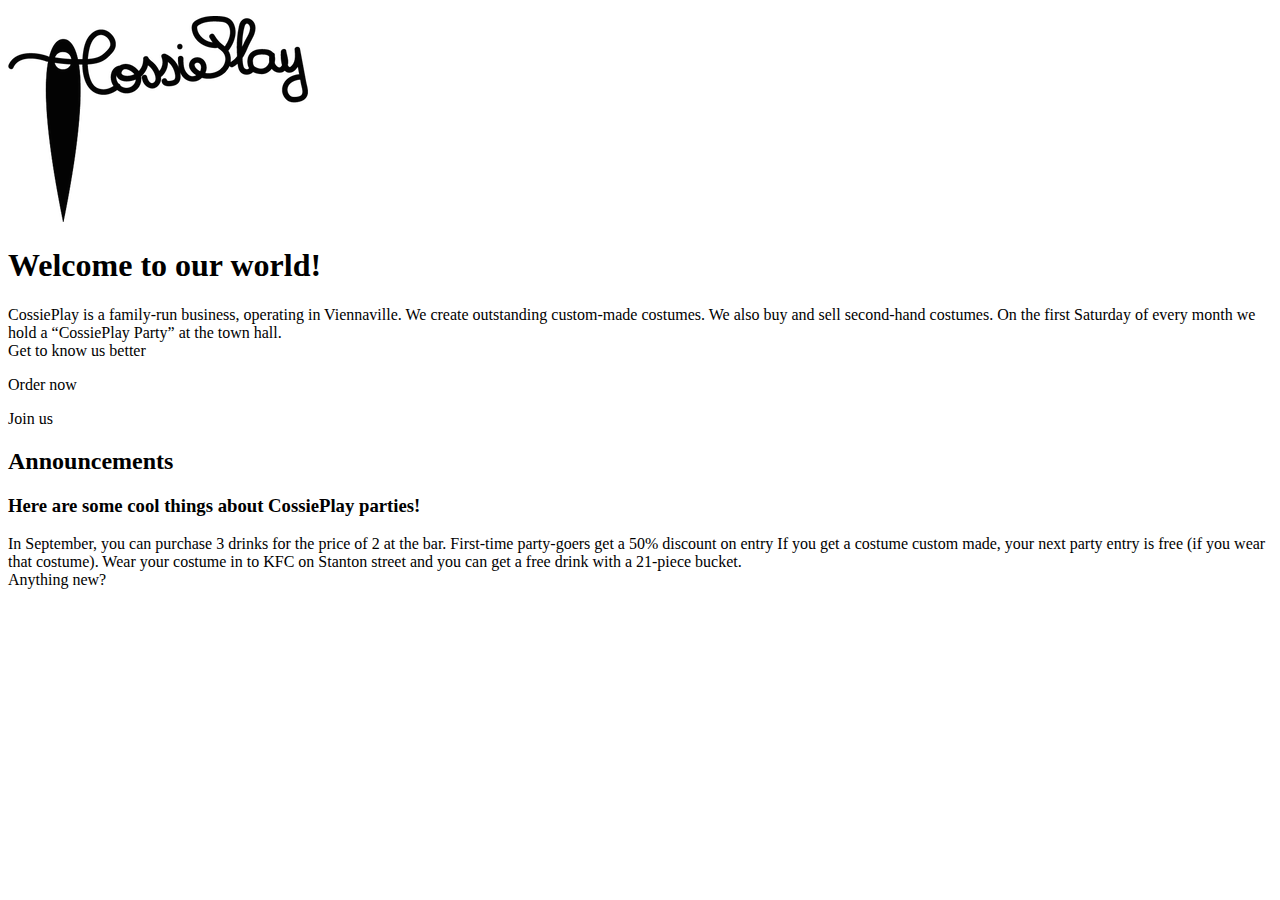
==== index.html @ 94fc269d "Draft main pages" ====
<!DOCTYPE html>
<html lang="en">
<head>
    <meta charset="UTF-8">
    <title>Home - CossiePlay</title>
</head>

<body>

<header>
<p><img src="Logo%20CossiePlay.png"width="300"height="206"
    alt="CossiePlay"/p>
</header>

<div>
    <h1>Welcome to our world!</h1>
    <p>CossiePlay is a family-run business, operating in Viennaville. We create outstanding custom-made costumes.
        We also buy and sell second-hand costumes.
        On the first Saturday of every month we hold a “CossiePlay Party” at the town hall.
        <br>Get to know us better
    </p>
</div>
<div>
    <p>Order now</p>
</div>
<div>
    <p>Join us</p>
</div>
<div>
    <h2>Announcements</h2>
<h3>Here are some cool things about CossiePlay parties!</h3>
<p>In September, you can purchase 3 drinks for the price of 2 at the bar.
    First-time party-goers get a 50% discount on entry
    If you get a costume custom made, your next party entry is free (if you wear that costume).
    Wear your costume in to KFC on Stanton street and you can get a free drink with a 21-piece bucket.
<br>Anything new?</p>
</div>

<footer>

</footer>
</body>
</html>
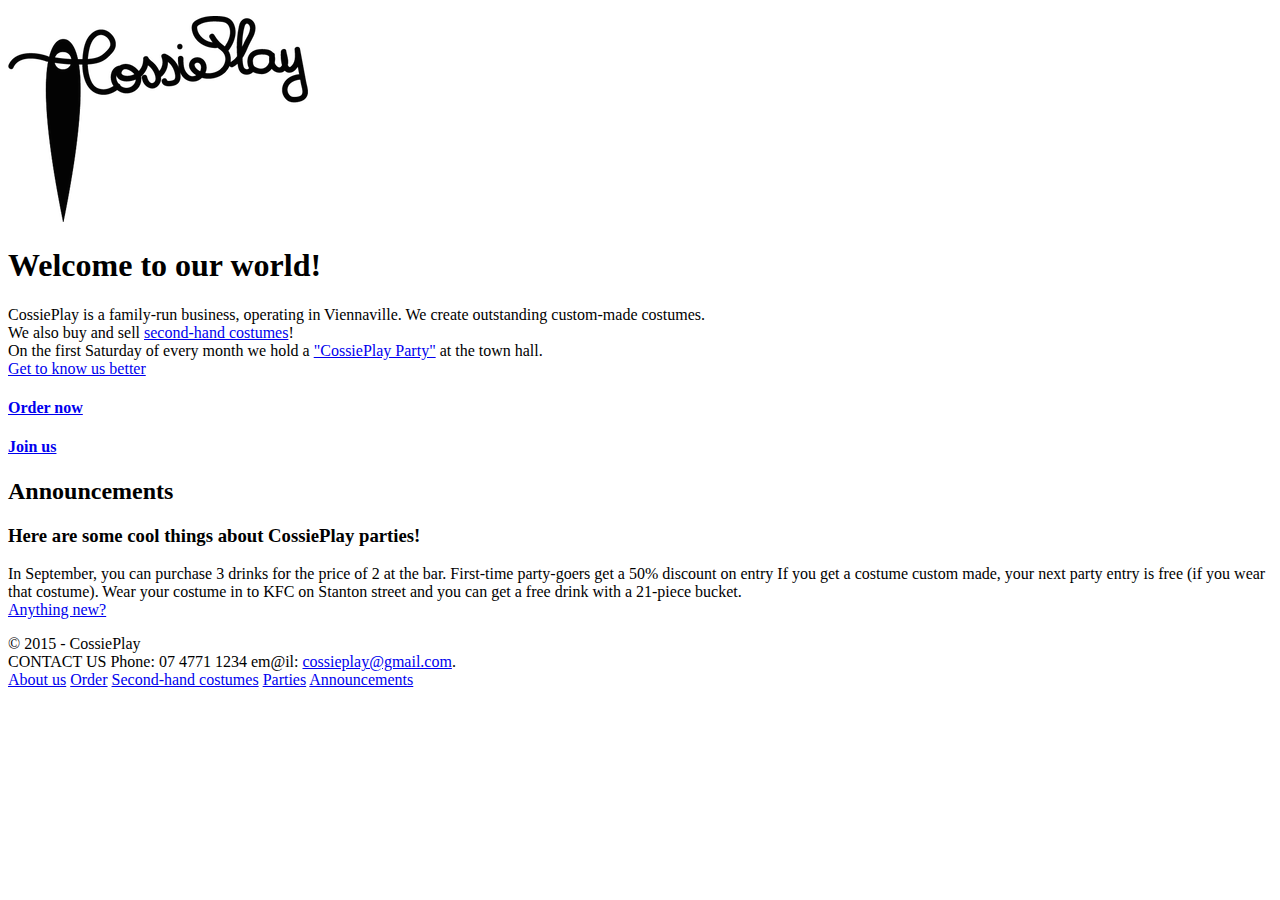
==== commit e07235f2: "Second update" ====
--- a/index.html
+++ b/index.html
@@ -9,22 +9,22 @@
 
 <header>
 <p><img src="Logo%20CossiePlay.png"width="300"height="206"
-    alt="CossiePlay"/p>
+    alt="CossiePlay"/></p>
 </header>
 
 <div>
     <h1>Welcome to our world!</h1>
-    <p>CossiePlay is a family-run business, operating in Viennaville. We create outstanding custom-made costumes.
-        We also buy and sell second-hand costumes.
-        On the first Saturday of every month we hold a “CossiePlay Party” at the town hall.
-        <br>Get to know us better
+    <p>CossiePlay is a family-run business, operating in Viennaville. We create outstanding <span class="highlight">custom-made costumes</span>.
+        <br> We also buy and sell <a href="secondhand.html">second-hand costumes</a>!
+        <br>On the first Saturday of every month we hold a <a href="parties.html">"CossiePlay Party"</a> at the town hall.
+        <br><a href="aboutus.html">Get to know us better</a>
     </p>
 </div>
 <div>
-    <p>Order now</p>
+    <h4><a href="order.html">Order now</a></h4>
 </div>
 <div>
-    <p>Join us</p>
+    <h4><a href="parties.html">Join us</a></h4>
 </div>
 <div>
     <h2>Announcements</h2>
@@ -33,11 +33,23 @@
     First-time party-goers get a 50% discount on entry
     If you get a costume custom made, your next party entry is free (if you wear that costume).
     Wear your costume in to KFC on Stanton street and you can get a free drink with a 21-piece bucket.
-<br>Anything new?</p>
+<br><a href="announcements.html">Anything new?</a>
+</p>
 </div>
 
 <footer>
-
+    <div>© 2015 - CossiePlay</div>
+    <div>CONTACT US
+    Phone: 07 4771 1234
+    em@il: <a
+        href="mailto:cossieplay@gmail.com">cossieplay@gmail.com</a>.</div>
+    <div>
+        <a href="aboutus.html">About us</a>
+        <a href="order.html">Order</a>
+        <a href="secondhand.html">Second-hand costumes</a>
+        <a href="parties.html">Parties</a>
+        <a href="announcements.html">Announcements</a>
+    </div>
 </footer>
 </body>
 </html>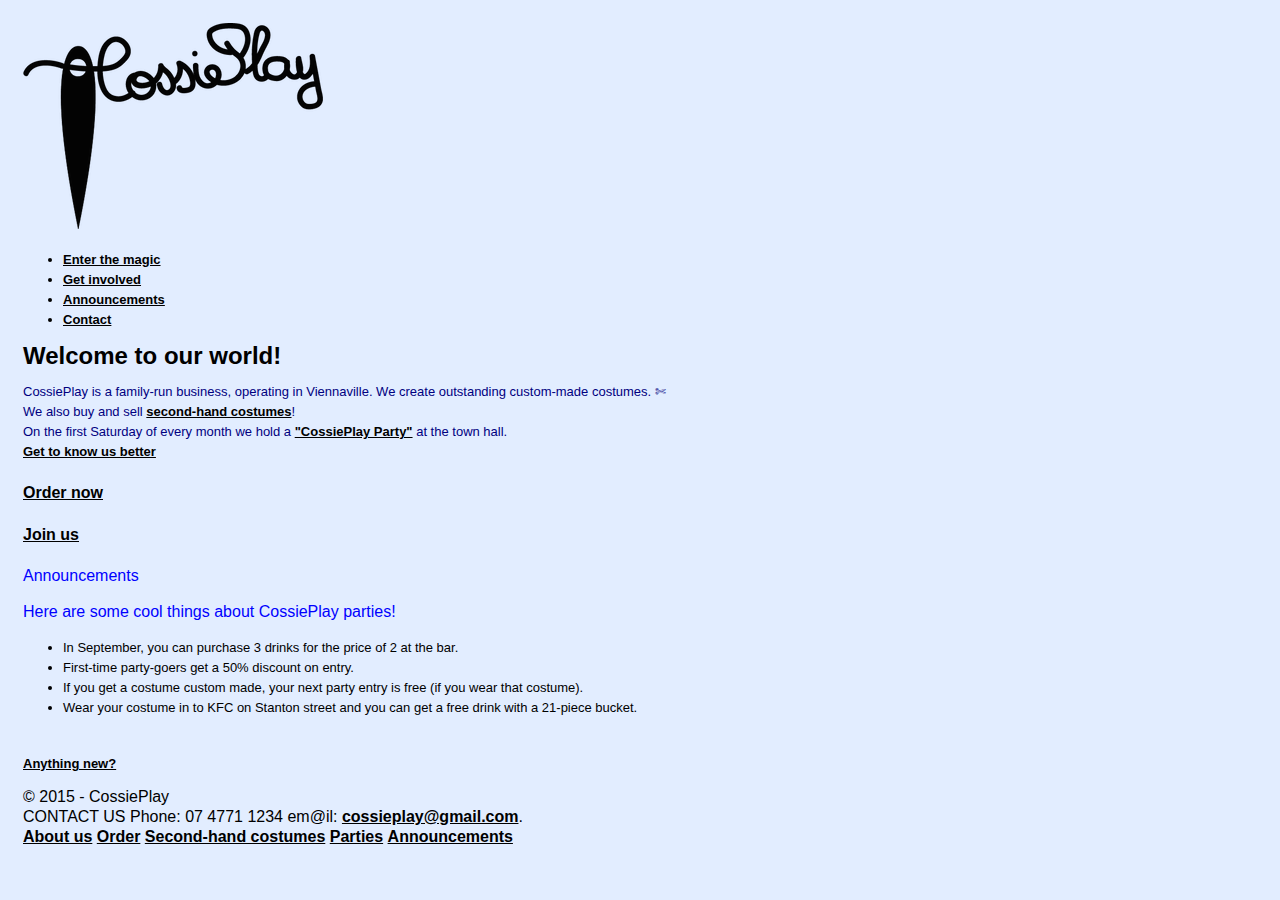
==== commit e4367a27: "Link CSS/HTML" ====
--- a/index.html
+++ b/index.html
@@ -3,18 +3,25 @@
 <head>
     <meta charset="UTF-8">
     <title>Home - CossiePlay</title>
+    <link href="mainstyles.css" rel="stylesheet" type="text/css"/>
 </head>
-
 <body>
-
-<header>
-<p><img src="Logo%20CossiePlay.png"width="300"height="206"
-    alt="CossiePlay"/></p>
-</header>
+<div id="header">
+    <img src="Logo%20CossiePlay.png" width="300"height="206"
+    alt="CossiePlay"/>
+    <div id="nav">
+        <ul>
+            <li><a href="magic.html">Enter the magic</a></li>
+            <li><a href="involved.html">Get involved</a></li>
+            <li><a href="announcements.html">Announcements</a></li>
+            <li><a href="contact.html">Contact</a></li>
+        </ul>
+    </div>
+</div>
 
 <div>
     <h1>Welcome to our world!</h1>
-    <p>CossiePlay is a family-run business, operating in Viennaville. We create outstanding <span class="highlight">custom-made costumes</span>.
+    <p>CossiePlay is a family-run business, operating in Viennaville. We create outstanding <span class="highlight">custom-made costumes</span>. ✄
         <br> We also buy and sell <a href="secondhand.html">second-hand costumes</a>!
         <br>On the first Saturday of every month we hold a <a href="parties.html">"CossiePlay Party"</a> at the town hall.
         <br><a href="aboutus.html">Get to know us better</a>
@@ -29,15 +36,18 @@
 <div>
     <h2>Announcements</h2>
 <h3>Here are some cool things about CossiePlay parties!</h3>
-<p>In September, you can purchase 3 drinks for the price of 2 at the bar.
-    First-time party-goers get a 50% discount on entry
-    If you get a costume custom made, your next party entry is free (if you wear that costume).
-    Wear your costume in to KFC on Stanton street and you can get a free drink with a 21-piece bucket.
-<br><a href="announcements.html">Anything new?</a>
+<ul>
+    <li>In September, you can purchase 3 drinks for the price of 2 at the bar.</li>
+    <li>First-time party-goers get a 50% discount on entry.</li>
+    <li>If you get a costume custom made, your next party entry is free (if you wear that costume).</li>
+    <li>Wear your costume in to KFC on Stanton street and you can get a free drink with a 21-piece bucket.</li>
+</ul>
+    <p>
+    <br><a href="announcements.html">Anything new?</a>
 </p>
 </div>
 
-<footer>
+<div id="footer">
     <div>© 2015 - CossiePlay</div>
     <div>CONTACT US
     Phone: 07 4771 1234
@@ -50,6 +60,6 @@
         <a href="parties.html">Parties</a>
         <a href="announcements.html">Announcements</a>
     </div>
-</footer>
+</div>
 </body>
 </html>--- a/mainstyles.css
+++ b/mainstyles.css
@@ -0,0 +1,109 @@
+body {
+    font-family: Helvetica, Verdana, Arial, sans-serif;
+    background-color: #e2edff;
+    line-height: 125%;
+    padding: 15px;
+}
+
+h1 {
+    font-family: "Trebuchet MS", Helvetica, Arial, sans-serif;
+    font-size: x-large;
+}
+
+h2 {
+    color: blue;
+    font-size: medium;
+    font-weight: normal;
+}
+
+h3 {
+    color: blue;
+    font-size: medium;
+    font-weight: normal;
+}
+
+h4 {
+    color: blue;
+    font-size: medium;
+    font-weight: normal;
+}
+
+li {
+    font-size: small;
+}
+
+p {
+    font-size: small;
+    color: navy;
+}
+
+.nav {
+    margin-top: 20px;
+    height: 40px;
+    background: #a7e0ee;
+}
+
+.nav ul {
+    margin: 0;
+    padding: 0;
+}
+
+.nav ul li {
+    list-style: none;
+}
+
+.nav ul li a {
+    text-decoration: none;
+    float: left;
+    display: block;
+    padding: 10px 20px;
+    color: black;
+}
+
+.nav ul li a:hover {
+    color: white;
+}
+
+#header {
+
+}
+
+#footer {
+
+}
+
+table
+{
+    border-collapse: collapse;
+}
+td, th
+{
+    border: 1px solid black;
+}
+
+a {
+    font-weight: bold;
+}
+
+a:link {
+    color: black;
+}
+
+a:visited {
+    color: gray;
+}
+
+a:hover {
+    text-decoration: none;
+    color: white;
+    background-color: navy;
+}
+
+a:active {
+    color: aqua;
+    background-color: navy;
+}
+
+.highlight {
+
+}
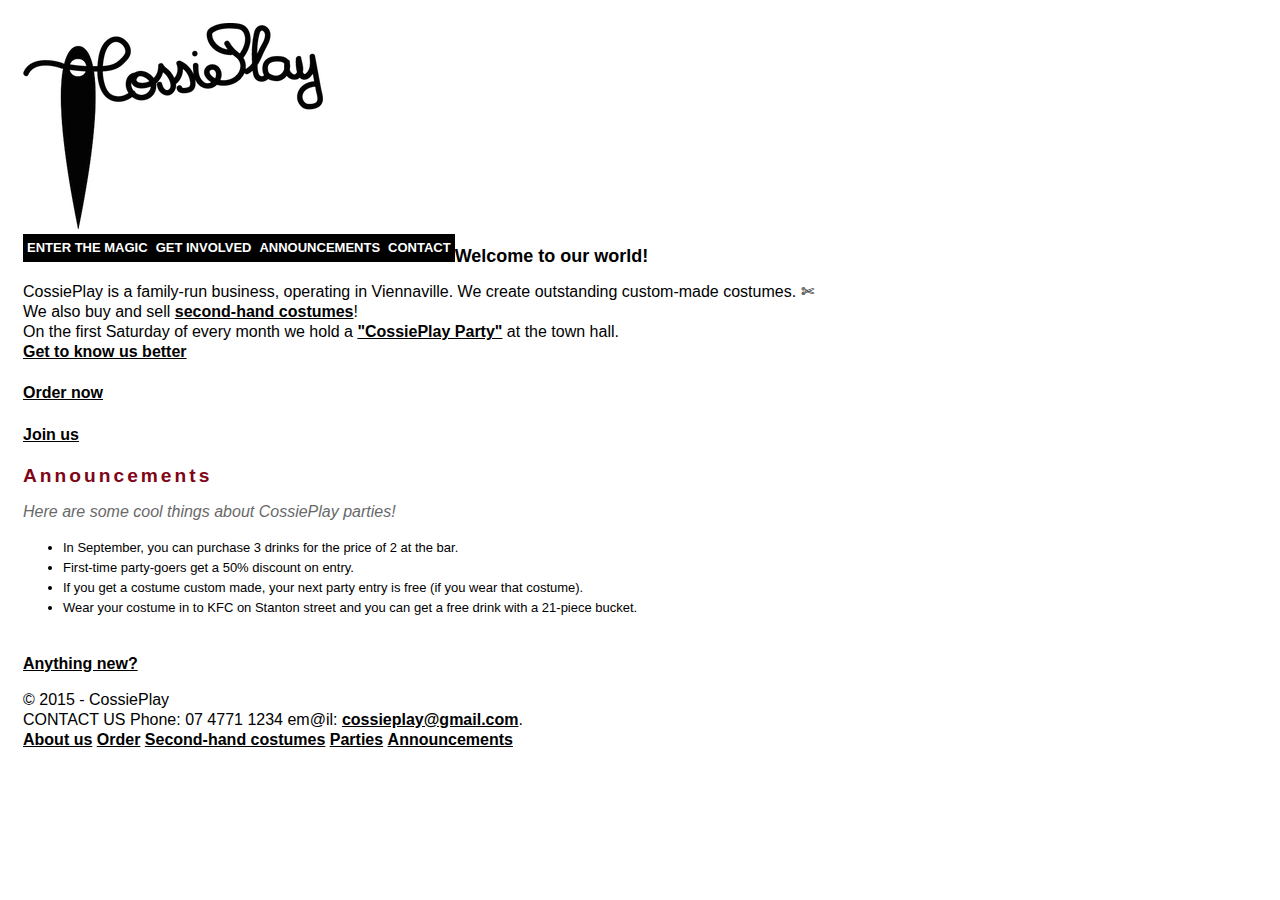
==== commit e4b9924f: "Few modifications" ====
--- a/index.html
+++ b/index.html
@@ -7,8 +7,7 @@
 </head>
 <body>
 <div id="header">
-    <img src="Logo%20CossiePlay.png" width="300"height="206"
-    alt="CossiePlay"/>
+    <img src="Logo%20CossiePlay.png" width="300"height="206" alt="CossiePlay"/>
     <div id="nav">
         <ul>
             <li><a href="magic.html">Enter the magic</a></li>
@@ -18,7 +17,6 @@
         </ul>
     </div>
 </div>
-
 <div>
     <h1>Welcome to our world!</h1>
     <p>CossiePlay is a family-run business, operating in Viennaville. We create outstanding <span class="highlight">custom-made costumes</span>. ✄
--- a/mainstyles.css
+++ b/mainstyles.css
@@ -1,25 +1,28 @@
 body {
     font-family: Helvetica, Verdana, Arial, sans-serif;
-    background-color: #e2edff;
+    color: #000000
+    background-color: #FFFFFF;
     line-height: 125%;
     padding: 15px;
 }
 
 h1 {
     font-family: "Trebuchet MS", Helvetica, Arial, sans-serif;
-    font-size: x-large;
+    font-size: large;
 }
 
 h2 {
-    color: blue;
-    font-size: medium;
-    font-weight: normal;
+    color: #800517;
+    font-size: larger;
+    font-weight: bolder;
+    letter-spacing: 3px;
 }
 
 h3 {
-    color: blue;
+    color: dimgray;
     font-size: medium;
     font-weight: normal;
+    font-style: italic;
 }
 
 h4 {
@@ -32,39 +35,60 @@
     font-size: small;
 }
 
-p {
-    font-size: small;
-    color: navy;
+a {
+    font-weight: bold;
+    color: #000000;
 }
 
-.nav {
-    margin-top: 20px;
-    height: 40px;
-    background: #a7e0ee;
+a:link {
+    color: black;
 }
 
-.nav ul {
+a:visited {
+    color: dimgray;
+}
+
+a:hover, a:active {
+    text-decoration: none;
+    color: #800517;
+}
+
+.highlight {
+
+}
+
+#nav ul {
+    list-style-type: none;
     margin: 0;
     padding: 0;
 }
 
-.nav ul li {
-    list-style: none;
+#nav ul li {
+    float: left;
+    color: #FFFFFF;
 }
 
-.nav ul li a {
+#nav a:link, a:visited {
+    display: block;
+    max-width: 300px;
+    font-weight: bold;
+    color: #FFFFFF;
+    background-color: #000000;
+    text-align: center;
+    padding: 4px;
     text-decoration: none;
-    float: left;
-    display: block;
-    padding: 10px 20px;
-    color: black;
+    text-transform: uppercase;
 }
 
-.nav ul li a:hover {
-    color: white;
+#nav a:hover, a:active {
+    background-color: #800517;
 }
 
 #header {
+    width: auto;
+}
+
+#header img {
 
 }
 
@@ -80,30 +104,3 @@
 {
     border: 1px solid black;
 }
-
-a {
-    font-weight: bold;
-}
-
-a:link {
-    color: black;
-}
-
-a:visited {
-    color: gray;
-}
-
-a:hover {
-    text-decoration: none;
-    color: white;
-    background-color: navy;
-}
-
-a:active {
-    color: aqua;
-    background-color: navy;
-}
-
-.highlight {
-
-}
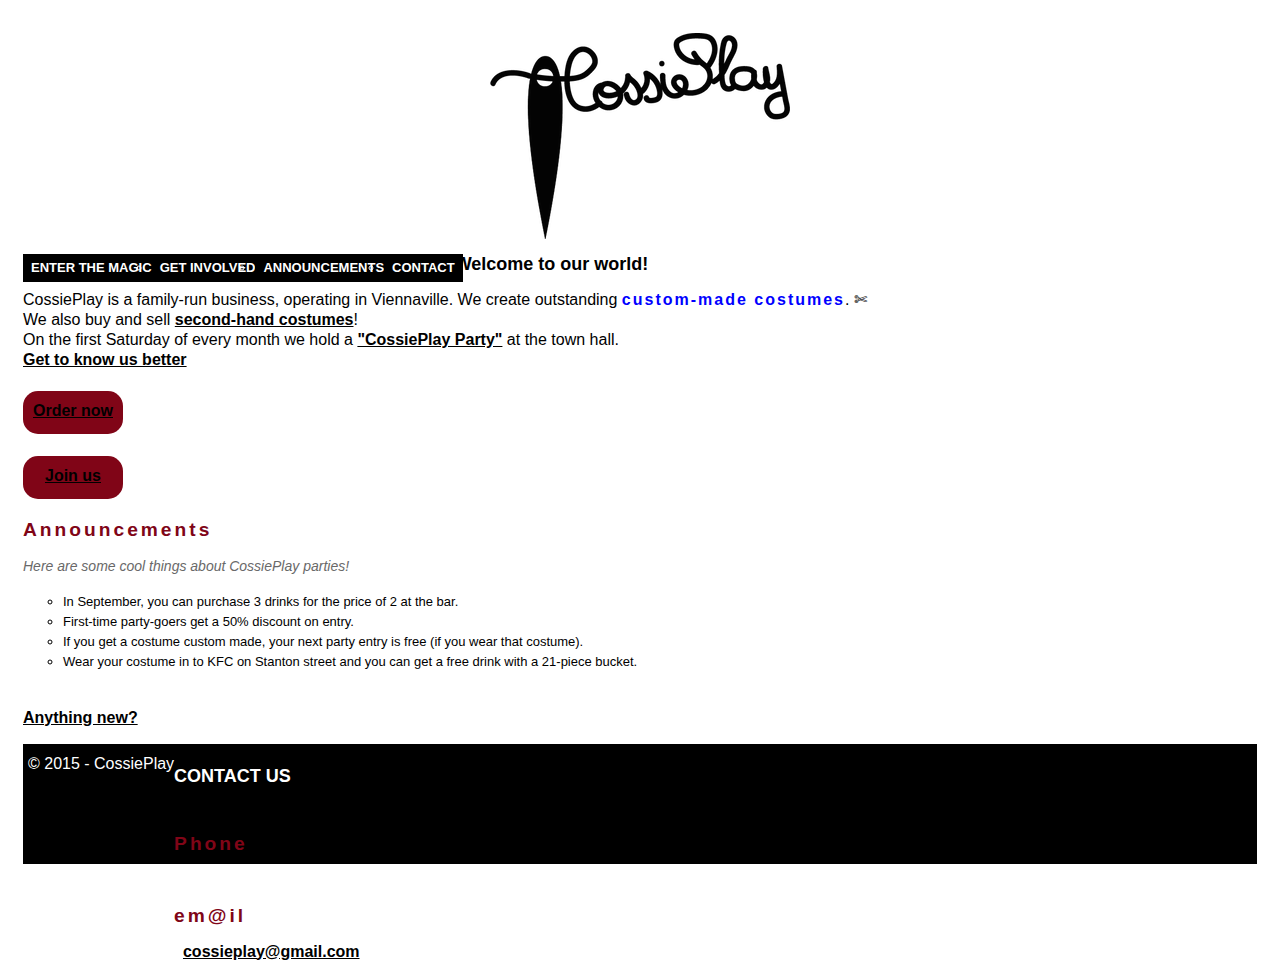
==== commit e4eed7a4: "CSS modifications + footer" ====
--- a/index.html
+++ b/index.html
@@ -7,7 +7,9 @@
 </head>
 <body>
 <div id="header">
-    <img src="Logo%20CossiePlay.png" width="300"height="206" alt="CossiePlay"/>
+    <a href="index.html">
+        <img src="Logo%20CossiePlay.png" width="300"height="206" alt="CossiePlay" href="index.html"/>
+    </a>
     <div id="nav">
         <ul>
             <li><a href="magic.html">Enter the magic</a></li>
@@ -46,18 +48,21 @@
 </div>
 
 <div id="footer">
-    <div>© 2015 - CossiePlay</div>
-    <div>CONTACT US
-    Phone: 07 4771 1234
-    em@il: <a
-        href="mailto:cossieplay@gmail.com">cossieplay@gmail.com</a>.</div>
-    <div>
-        <a href="aboutus.html">About us</a>
-        <a href="order.html">Order</a>
-        <a href="secondhand.html">Second-hand costumes</a>
-        <a href="parties.html">Parties</a>
-        <a href="announcements.html">Announcements</a>
-    </div>
+    <ul>
+    <li>© 2015 - CossiePlay</li>
+    <li><h1>CONTACT US</h1>
+    <br><h2>Phone</h2>: 07 4771 1234
+    <br><h2>em@il</h2>: <a
+        href="mailto:cossieplay@gmail.com">cossieplay@gmail.com</a>
+    </li>
+        <li>
+            <a href="aboutus.html">About us</a>
+            <br><a href="order.html">Order</a>
+            <br> <a href="secondhand.html">Second-hand costumes</a>
+            <br> <a href="parties.html">Parties</a>
+            <br><a href="announcements.html">Announcements</a>
+        </li>
+    </ul>
 </div>
 </body>
 </html>--- a/mainstyles.css
+++ b/mainstyles.css
@@ -20,7 +20,7 @@
 
 h3 {
     color: dimgray;
-    font-size: medium;
+    font-size: 14px;
     font-weight: normal;
     font-style: italic;
 }
@@ -29,10 +29,21 @@
     color: blue;
     font-size: medium;
     font-weight: normal;
+    background-color: #800517;
+    width: 90px;
+    height: 25px;
+    padding-left: 5px;
+    padding-right: 5px;
+    padding-top: 10px;
+    padding-bottom: 8px;
+    text-align: center;
+    border-radius: 15px;
+    text
 }
 
-li {
+li:not(#footer ul li) {
     font-size: small;
+    list-style-type: circle;
 }
 
 a {
@@ -41,11 +52,11 @@
 }
 
 a:link {
-    color: black;
+    color: #000000;
 }
 
 a:visited {
-    color: dimgray;
+    color: blue;
 }
 
 a:hover, a:active {
@@ -54,13 +65,21 @@
 }
 
 .highlight {
+    letter-spacing: 2px;
+    color: blue;
+    text-decoration: wavy;
+    font-weight: bold;
+}
 
+#nav {
+    width:100%;
 }
 
 #nav ul {
     list-style-type: none;
     margin: 0;
     padding: 0;
+    width: auto;
 }
 
 #nav ul li {
@@ -70,7 +89,7 @@
 
 #nav a:link, a:visited {
     display: block;
-    max-width: 300px;
+    width: 100%;
     font-weight: bold;
     color: #FFFFFF;
     background-color: #000000;
@@ -85,22 +104,53 @@
 }
 
 #header {
-    width: auto;
+    width: 100%;
+    text-align:center;
 }
 
-#header img {
+#footer {
+    background-color:black;
+    width: 100%;
+    height: 120px;
 
 }
 
-#footer {
+#footer ul {
+     list-style-type: none;
+     margin: 0;
+     padding: 0;
+     width: 100%;
+     padding-left: 5px;
+     padding-right: 5px;
+     padding-top: 10px;
+     padding-bottom: 8px;
+     vertical-align: center;
+ }
 
+#footer ul li {
+    float: left;
+    color: #FFFFFF;
+    list-style-type: none:
 }
 
-table
-{
+img {
+    display: block;
+    margin-left: auto;
+    margin-right: auto;
+    margin-top: 10px;
+    margin-bottom: 15px;
+}
+
+table {
     border-collapse: collapse;
 }
-td, th
-{
-    border: 1px solid black;
+
+td, th {
+    border: 2px solid black;
+    padding: 8px;
 }
+
+th {
+    text-align: center;
+    vertical-align: middle;
+}
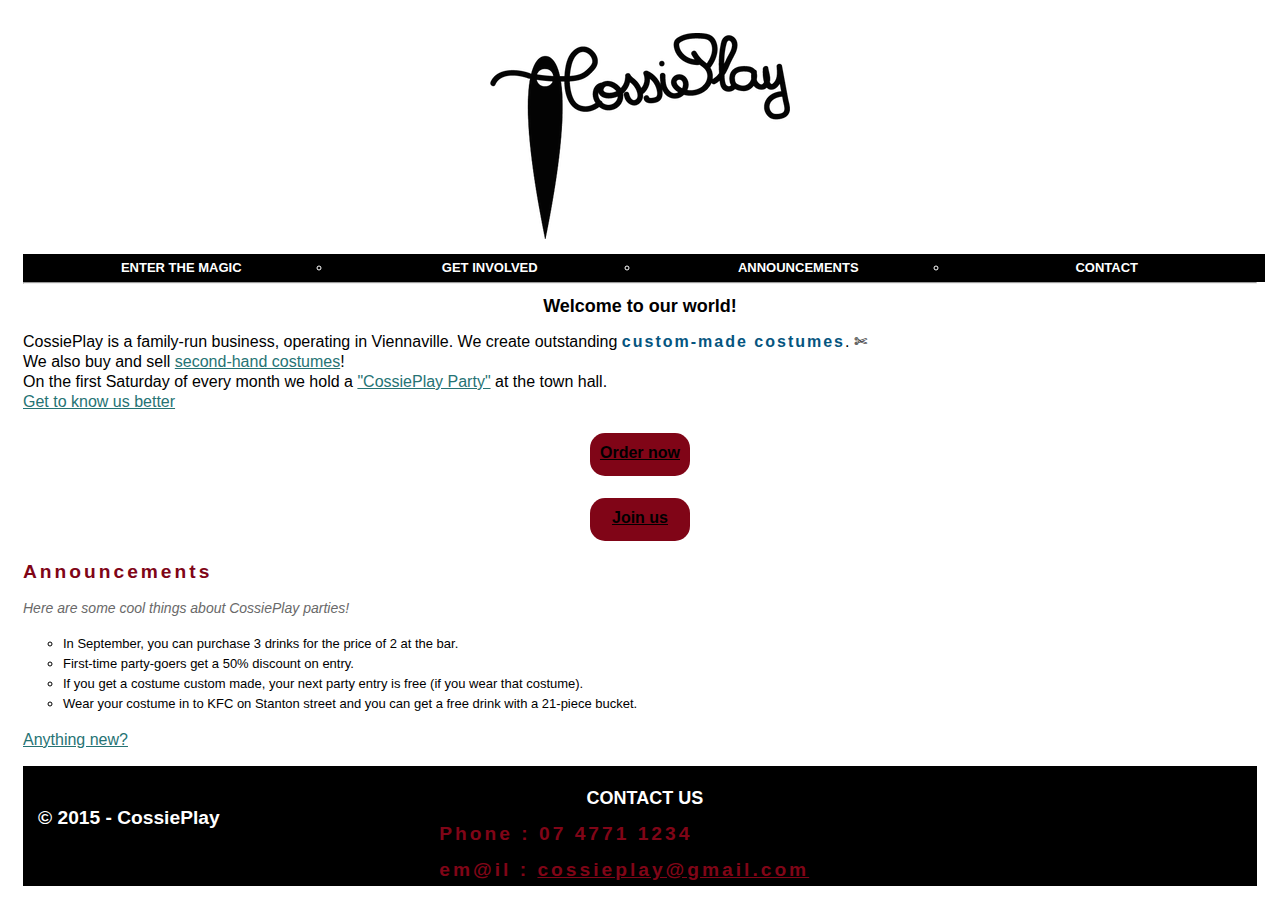
==== commit a1a2f8bf: "Bugs resolution" ====
--- a/index.html
+++ b/index.html
@@ -19,9 +19,10 @@
         </ul>
     </div>
 </div>
+<hr>
 <div>
     <h1>Welcome to our world!</h1>
-    <p>CossiePlay is a family-run business, operating in Viennaville. We create outstanding <span class="highlight">custom-made costumes</span>. ✄
+    <p id="paragraph">CossiePlay is a family-run business, operating in Viennaville. We create outstanding <span class="highlight">custom-made costumes</span>. ✄
         <br> We also buy and sell <a href="secondhand.html">second-hand costumes</a>!
         <br>On the first Saturday of every month we hold a <a href="parties.html">"CossiePlay Party"</a> at the town hall.
         <br><a href="aboutus.html">Get to know us better</a>
@@ -42,19 +43,19 @@
     <li>If you get a costume custom made, your next party entry is free (if you wear that costume).</li>
     <li>Wear your costume in to KFC on Stanton street and you can get a free drink with a 21-piece bucket.</li>
 </ul>
-    <p>
-    <br><a href="announcements.html">Anything new?</a>
+    <p id="paragraph">
+    <a href="announcements.html">Anything new?</a>
 </p>
 </div>
 
 <div id="footer">
     <ul>
-    <li>© 2015 - CossiePlay</li>
-    <li><h1>CONTACT US</h1>
-    <br><h2>Phone</h2>: 07 4771 1234
-    <br><h2>em@il</h2>: <a
-        href="mailto:cossieplay@gmail.com">cossieplay@gmail.com</a>
-    </li>
+        <li><h5>© 2015 - CossiePlay</h5></li>
+        <li>
+            <h1>CONTACT US</h1>
+            <h2>Phone : 07 4771 1234 </h2>
+            <h2>em@il : <a href="mailto:cossieplay@gmail.com">cossieplay@gmail.com</a></h2>
+        </li>
         <li>
             <a href="aboutus.html">About us</a>
             <br><a href="order.html">Order</a>
--- a/mainstyles.css
+++ b/mainstyles.css
@@ -1,6 +1,6 @@
 body {
     font-family: Helvetica, Verdana, Arial, sans-serif;
-    color: #000000
+    color: #000000;
     background-color: #FFFFFF;
     line-height: 125%;
     padding: 15px;
@@ -9,7 +9,9 @@
 h1 {
     font-family: "Trebuchet MS", Helvetica, Arial, sans-serif;
     font-size: large;
+    text-align: center;
 }
+
 
 h2 {
     color: #800517;
@@ -26,6 +28,9 @@
 }
 
 h4 {
+    display: block;
+    margin-left: auto;
+    margin-right: auto;
     color: blue;
     font-size: medium;
     font-weight: normal;
@@ -38,7 +43,18 @@
     padding-bottom: 8px;
     text-align: center;
     border-radius: 15px;
-    text
+}
+
+h4 a{
+    font-weight: bold;
+    color: #000000;
+}
+
+h5{    
+    margin-left: 10px;
+    font-size: larger;
+    position: relative;
+    top: 50%;
 }
 
 li:not(#footer ul li) {
@@ -46,7 +62,7 @@
     list-style-type: circle;
 }
 
-a {
+li a {
     font-weight: bold;
     color: #000000;
 }
@@ -55,8 +71,8 @@
     color: #000000;
 }
 
-a:visited {
-    color: blue;
+#paragraph a {
+    color: #267374;
 }
 
 a:hover, a:active {
@@ -66,7 +82,7 @@
 
 .highlight {
     letter-spacing: 2px;
-    color: blue;
+    color: #055580;
     text-decoration: wavy;
     font-weight: bold;
 }
@@ -85,6 +101,7 @@
 #nav ul li {
     float: left;
     color: #FFFFFF;
+    width: 25%;
 }
 
 #nav a:link, a:visited {
@@ -130,8 +147,14 @@
 #footer ul li {
     float: left;
     color: #FFFFFF;
-    list-style-type: none:
+    list-style-type: none;
+    width: 33.33%;
 }
+
+#footer ul li h2 a{
+    color: #800517;
+}
+
 
 img {
     display: block;
